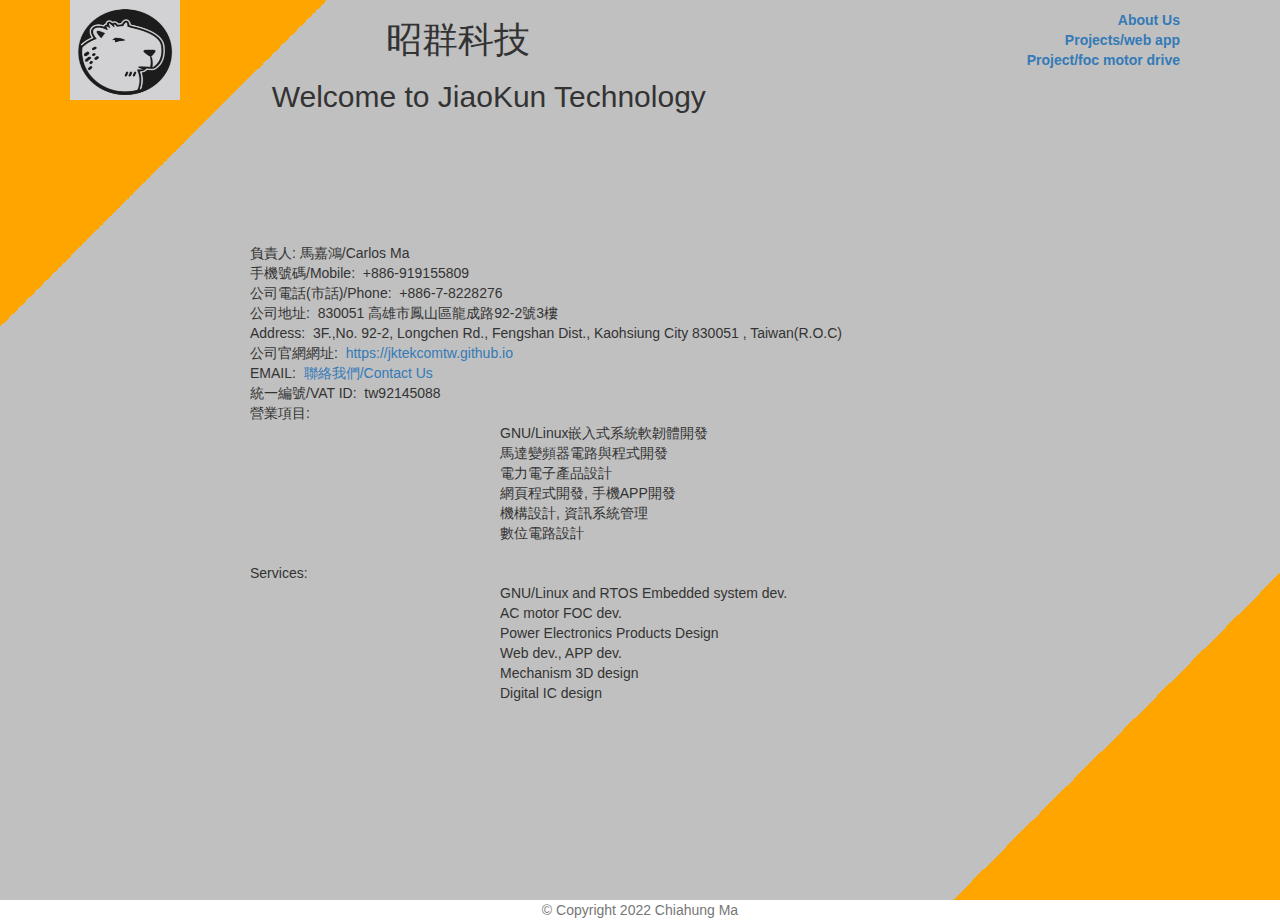
==== index.html @ 23df01c1 "add scrollbar" ====
<!DOCTYPE html>
<html lang="en">
<head>
    <meta charset="UTF-8">
    <title>JiaoKun Technology/昭群科技</title>
    <link rel="stylesheet" href="https://maxcdn.bootstrapcdn.com/bootstrap/3.3.6/css/bootstrap.min.css">
    <script src="https://cdnjs.cloudflare.com/ajax/libs/popper.js/1.14.7/umd/popper.min.js" integrity="sha384-UO2eT0CpHqdSJQ6hJty5KVphtPhzWj9WO1clHTMGa3JDZwrnQq4sF86dIHNDz0W1" crossorigin="anonymous"></script>

    <script src="https://maxcdn.bootstrapcdn.com/bootstrap/3.3.6/js/bootstrap.min.js"></script> 
    <style>
        body, html {
            height: 100%;
            margin: 0;
            padding: 0;
        }
        .diagonal-background {
            width: 100%;
            height: 100%;
            /* Create a 45-degree gradient with three color sections */
            background: linear-gradient(
                135deg, /* 45-degree angle */
                orange 15%, /* Orange for the first third */
                silver 15% 85%, /* Silver for the middle third */
                orange 15% /* Orange for the last third */
            );
        }
        .container {
            display: flex; /* Use flexbox to align children horizontally */
        }
        .box {
            flex: 1; /* Each box will take an equal amount of space */
            border: 0px solid #000; /* Just for visual distinction */
            padding: 10px; /* Some padding around the content */
            box-sizing: border-box; /* Include padding and border in the element's total width and height */
        }
        ul {
        list-style-type: none; /* Remove default list styling */
            margin: 0; /* Remove default margin */
            padding-left: 100px; /* Remove default padding */
        }
        ul li {
            /* display: inline-block; Align list items horizontally */
            margin-right: 20px; /* Add space between items, if desired */
            /* Other styles can be added here (e.g., padding, border, etc.) */
            padding-left: 150px;
        }
    </style>
</head>
<body>
    <div class="diagonal-background">
        <!-- The background is divided into three diagonal sections at a 45-degree angle -->
        <div class="container">
            <div class="logo">
                <img src="capy.jpg" alt="name" width="110" height="100"/>
            </div>
            <div>
                <h1 style="text-align: center;"> &nbsp; &nbsp;昭群科技</h1>
              <h2> &nbsp; &nbsp; &nbsp; &nbsp; &nbsp; &nbsp;Welcome to JiaoKun Technology
              </h2>
            </div>
            <div class="box" style="text-align: right;"><b>
                <ul class="menu">
                    <li><a href="#">About Us</a></li>
                    <li><a href="projects.html">Projects/web app</a></li>
                    <li><a href="#">Project/foc motor drive</a></li>
                    
                </ul>
                <!-- <a href="#" class="showmenu">menu</a> --></b>
            </div>
        </div>
        
        <!-- for mongodb atlas document manipulation -->
        <!-- <script src="/javascripts/DbAndDom_manipulate.js"></script> -->
        
      
            <div style="text-align: left;">
            <br><br><br><br><br><br>
            <!-- &nbsp; &nbsp; &nbsp; -->
            <ul>
              <li>負責人: 馬嘉鴻/Carlos Ma</li>
              <li>手機號碼/Mobile: &nbsp;+886-919155809</li>
              <li>公司電話(市話)/Phone: &nbsp;+886-7-8228276</li>
            
              <li>公司地址: &nbsp;830051 高雄市鳳山區龍成路92-2號3樓</li>
              <li>Address: &nbsp;3F.,No. 92-2, Longchen Rd., Fengshan Dist., Kaohsiung City 830051 , Taiwan(R.O.C)</li>
              <li>公司官網網址: &nbsp;<a href="https://jktekcomtw.github.io">https://jktekcomtw.github.io</a></li>
              <li>EMAIL: &nbsp;<a href="mailto:chiahungma@mail.jktek.com.tw">聯絡我們/Contact Us</a></li>
              <li>統一編號/VAT ID: &nbsp;tw92145088</li>
              <li>
                營業項目:<br> <ul><li>GNU/Linux嵌入式系統軟韌體開發</li><li>馬達變頻器電路與程式開發</li><li>電力電子產品設計</li><li>網頁程式開發, 手機APP開發</li><li>機構設計, 資訊系統管理</li><li>數位電路設計</li></ul>
              </li><br>
              <li>
                Services:<br><ul> <li>GNU/Linux and RTOS Embedded system dev.</li><li>AC motor FOC dev.</li><li>Power Electronics Products Design</li><li>Web dev., APP dev.</li><li>Mechanism 3D design</li><li>Digital IC design</li></ul> 
              </li><br>
              
            </ul>
            </div>
          </div>
    </div>
</body>
<footer>
	<p class="text-center text-muted">&copy; Copyright 2022 Chiahung Ma</p> <span id="siteseal"><script async type="text/javascript" src="https://seal.godaddy.com/getSeal?sealID=KFjL2n2dItpJDkN6WIX23afMV8G0LMji0uy99V4ZbJV2DnnZSktWhJKNwMae"></script></span>
  </footer>
</html>
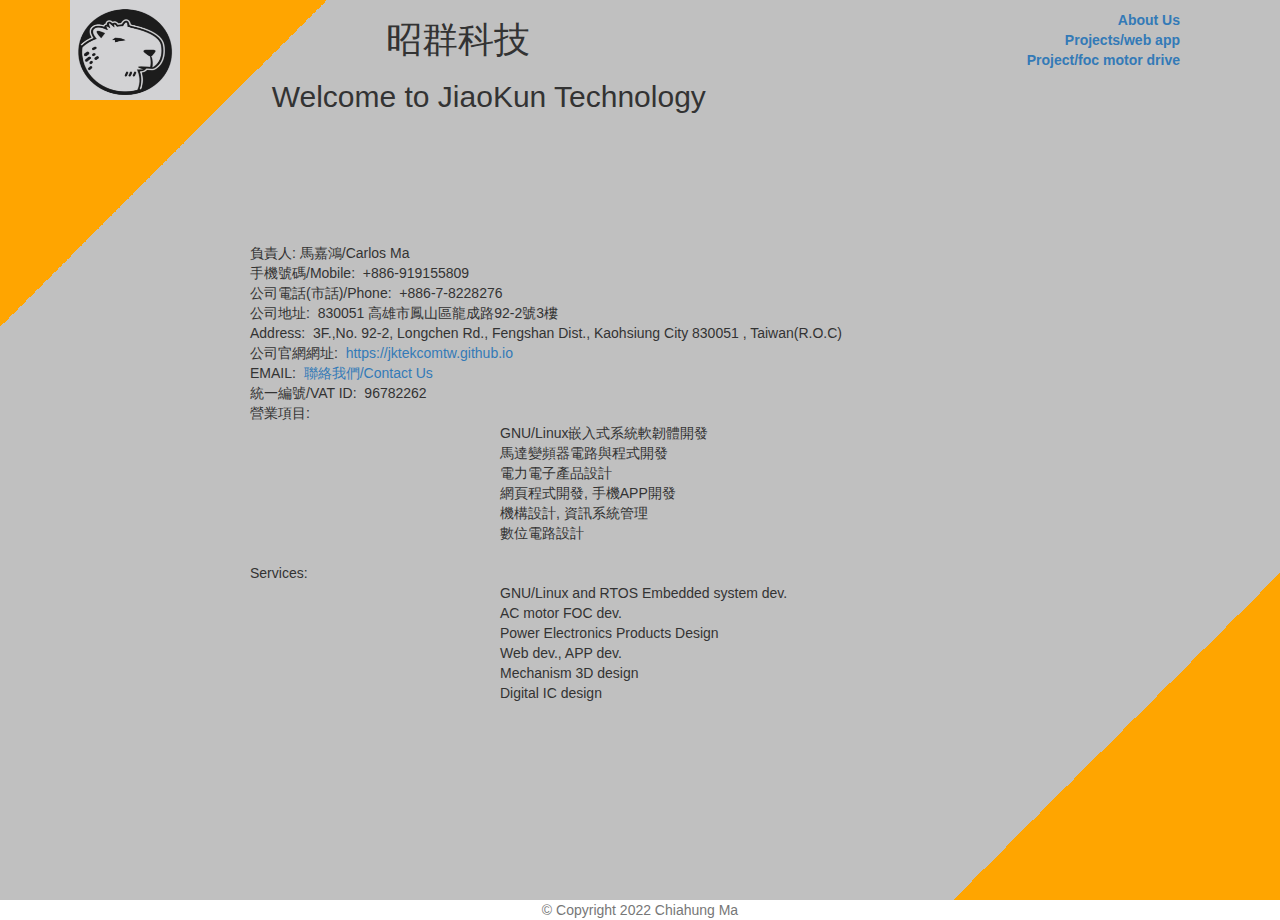
==== commit 9c4130c2: "change vat" ====
--- a/index.html
+++ b/index.html
@@ -85,7 +85,7 @@
               <li>Address: &nbsp;3F.,No. 92-2, Longchen Rd., Fengshan Dist., Kaohsiung City 830051 , Taiwan(R.O.C)</li>
               <li>公司官網網址: &nbsp;<a href="https://jktekcomtw.github.io">https://jktekcomtw.github.io</a></li>
               <li>EMAIL: &nbsp;<a href="mailto:chiahungma@mail.jktek.com.tw">聯絡我們/Contact Us</a></li>
-              <li>統一編號/VAT ID: &nbsp;tw92145088</li>
+              <li>統一編號/VAT ID: &nbsp;96782262</li>
               <li>
                 營業項目:<br> <ul><li>GNU/Linux嵌入式系統軟韌體開發</li><li>馬達變頻器電路與程式開發</li><li>電力電子產品設計</li><li>網頁程式開發, 手機APP開發</li><li>機構設計, 資訊系統管理</li><li>數位電路設計</li></ul>
               </li><br>
@@ -99,6 +99,6 @@
     </div>
 </body>
 <footer>
-	<p class="text-center text-muted">&copy; Copyright 2022 Chiahung Ma</p> <span id="siteseal"><script async type="text/javascript" src="https://seal.godaddy.com/getSeal?sealID=KFjL2n2dItpJDkN6WIX23afMV8G0LMji0uy99V4ZbJV2DnnZSktWhJKNwMae"></script></span>
+	<p class="text-center text-muted">&copy; Copyright 2022 Chiahung Ma</p> 
   </footer>
 </html>
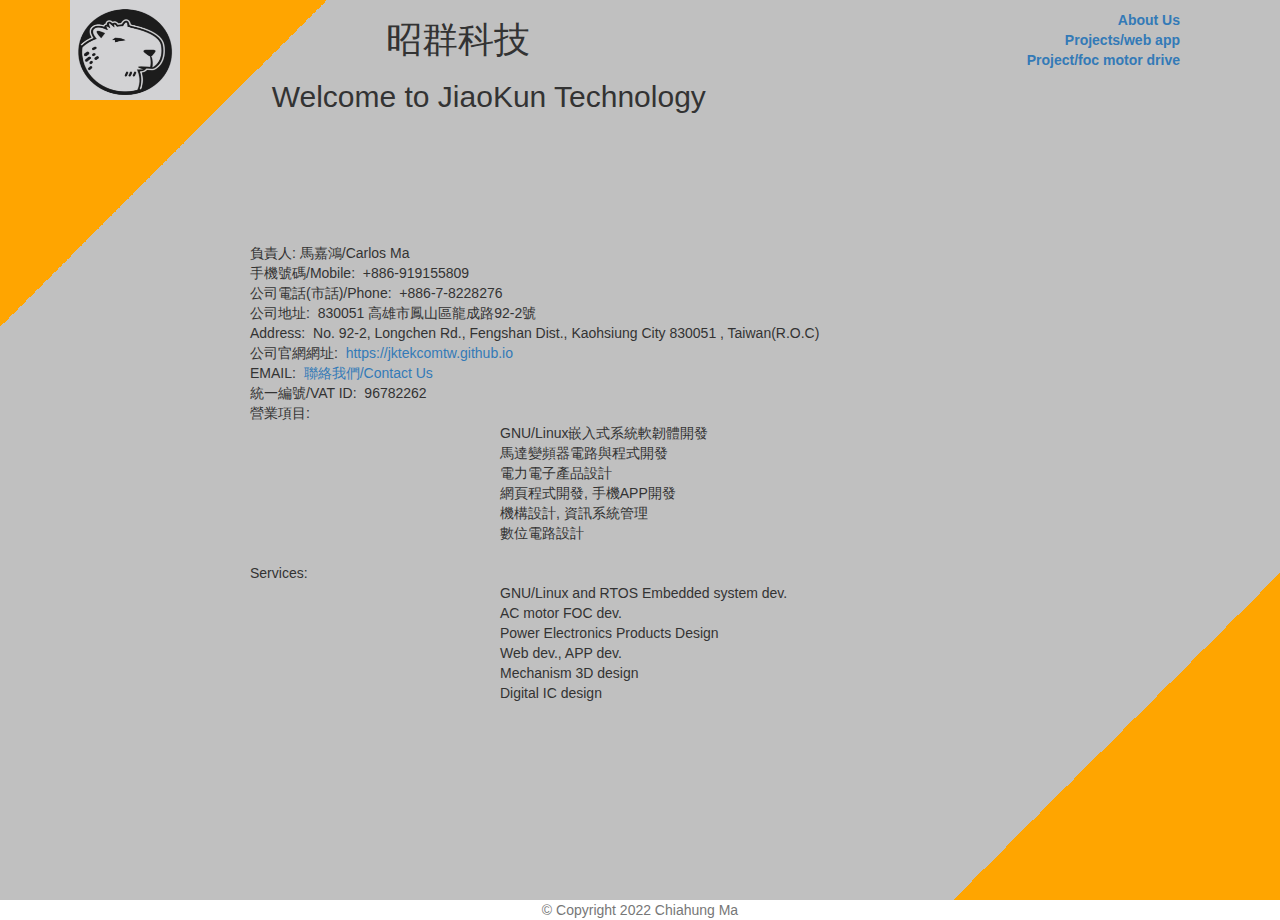
==== commit fb9634c1: "change address of editon of english and chinese;change email" ====
--- a/index.html
+++ b/index.html
@@ -81,10 +81,10 @@
               <li>手機號碼/Mobile: &nbsp;+886-919155809</li>
               <li>公司電話(市話)/Phone: &nbsp;+886-7-8228276</li>
             
-              <li>公司地址: &nbsp;830051 高雄市鳳山區龍成路92-2號3樓</li>
-              <li>Address: &nbsp;3F.,No. 92-2, Longchen Rd., Fengshan Dist., Kaohsiung City 830051 , Taiwan(R.O.C)</li>
+              <li>公司地址: &nbsp;830051 高雄市鳳山區龍成路92-2號</li>
+              <li>Address: &nbsp;No. 92-2, Longchen Rd., Fengshan Dist., Kaohsiung City 830051 , Taiwan(R.O.C)</li>
               <li>公司官網網址: &nbsp;<a href="https://jktekcomtw.github.io">https://jktekcomtw.github.io</a></li>
-              <li>EMAIL: &nbsp;<a href="mailto:chiahungma@mail.jktek.com.tw">聯絡我們/Contact Us</a></li>
+              <li>EMAIL: &nbsp;<a href="mailto:chma@jktek.com.tw">聯絡我們/Contact Us</a></li>
               <li>統一編號/VAT ID: &nbsp;96782262</li>
               <li>
                 營業項目:<br> <ul><li>GNU/Linux嵌入式系統軟韌體開發</li><li>馬達變頻器電路與程式開發</li><li>電力電子產品設計</li><li>網頁程式開發, 手機APP開發</li><li>機構設計, 資訊系統管理</li><li>數位電路設計</li></ul>
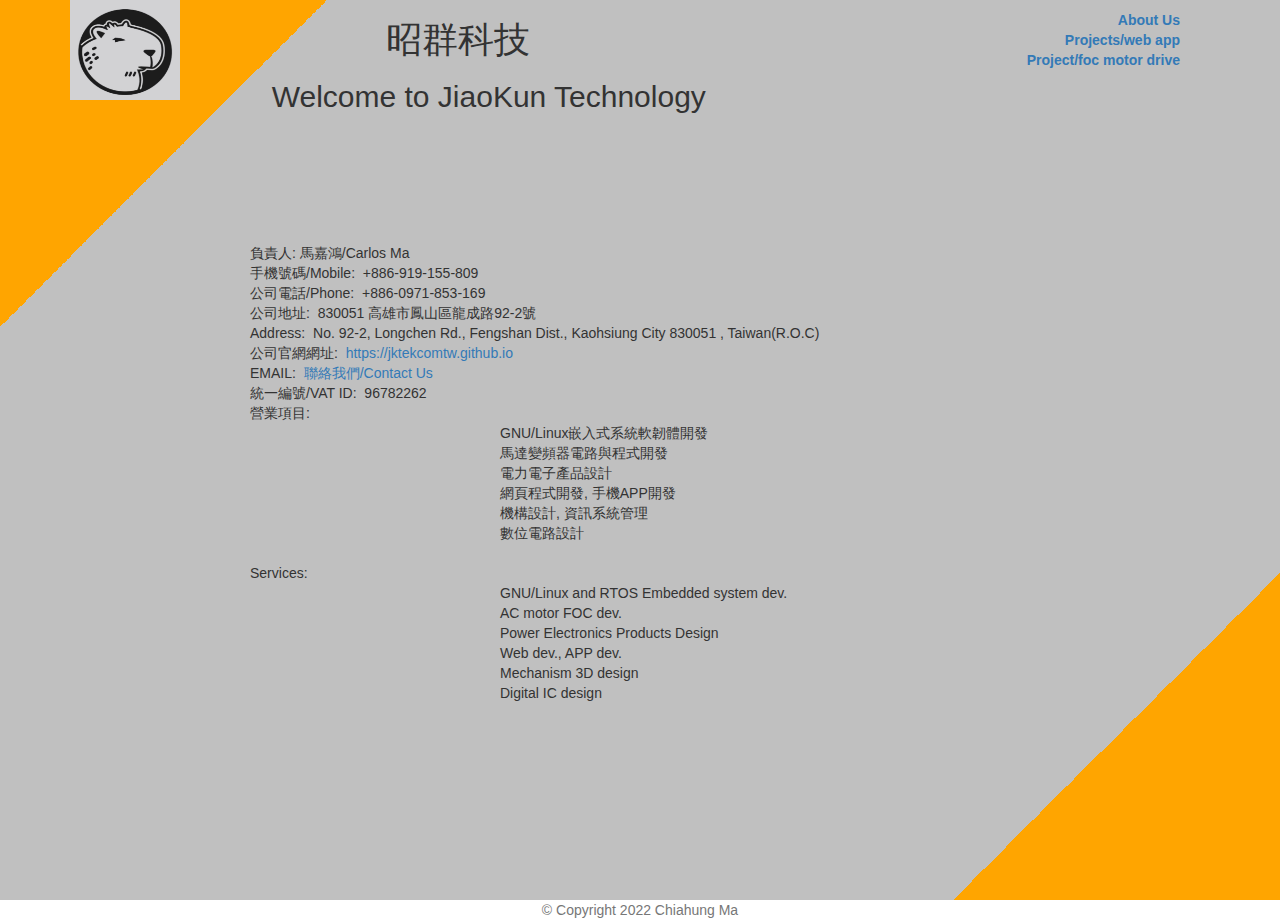
==== commit bd84fec1: "change the phone of company" ====
--- a/index.html
+++ b/index.html
@@ -78,8 +78,8 @@
             <!-- &nbsp; &nbsp; &nbsp; -->
             <ul>
               <li>負責人: 馬嘉鴻/Carlos Ma</li>
-              <li>手機號碼/Mobile: &nbsp;+886-919155809</li>
-              <li>公司電話(市話)/Phone: &nbsp;+886-7-8228276</li>
+              <li>手機號碼/Mobile: &nbsp;+886-919-155-809</li>
+              <li>公司電話/Phone: &nbsp;+886-0971-853-169</li>
             
               <li>公司地址: &nbsp;830051 高雄市鳳山區龍成路92-2號</li>
               <li>Address: &nbsp;No. 92-2, Longchen Rd., Fengshan Dist., Kaohsiung City 830051 , Taiwan(R.O.C)</li>
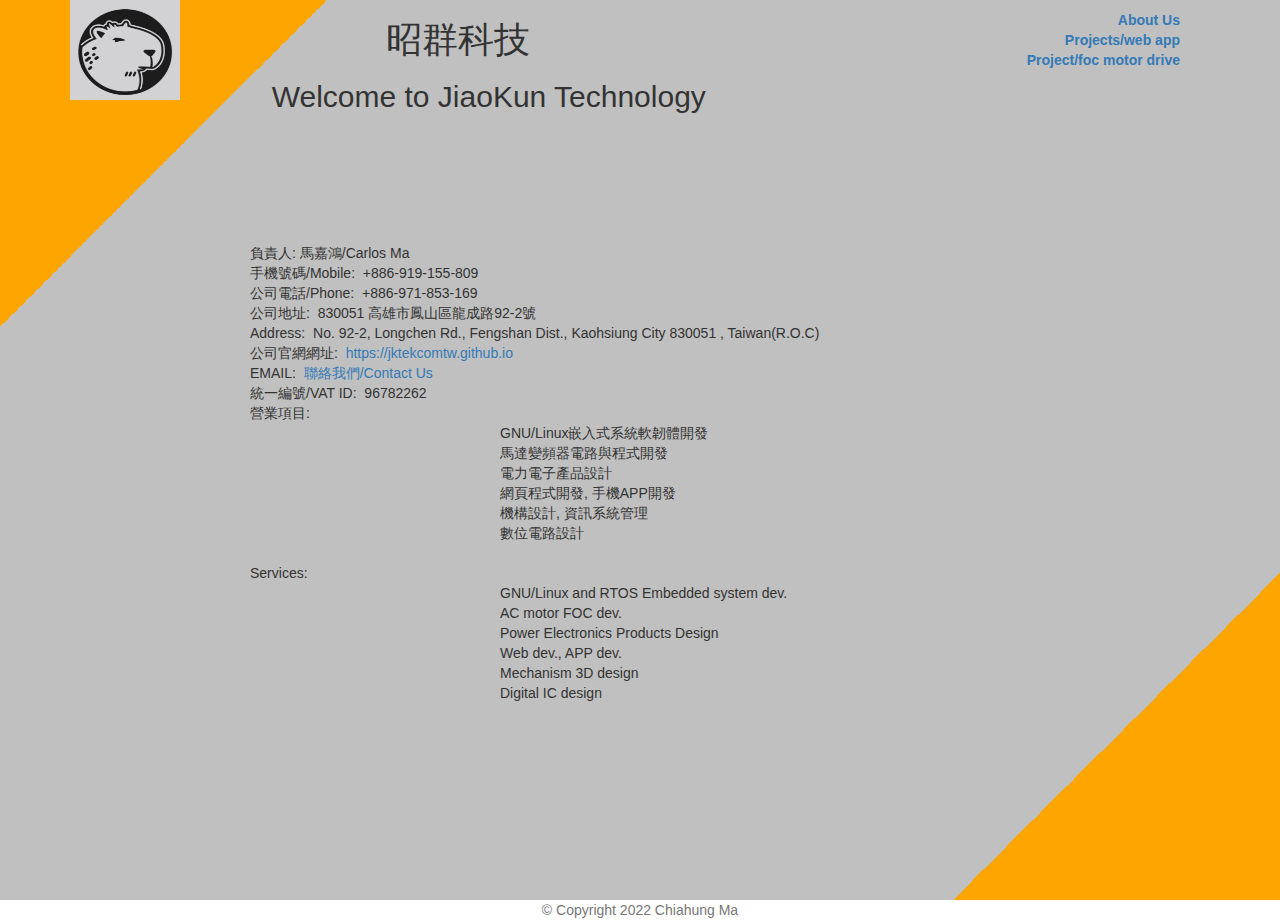
==== commit 82c3c1c1: "Update index.html" ====
--- a/index.html
+++ b/index.html
@@ -79,7 +79,7 @@
             <ul>
               <li>負責人: 馬嘉鴻/Carlos Ma</li>
               <li>手機號碼/Mobile: &nbsp;+886-919-155-809</li>
-              <li>公司電話/Phone: &nbsp;+886-0971-853-169</li>
+              <li>公司電話/Phone: &nbsp;+886-971-853-169</li>
             
               <li>公司地址: &nbsp;830051 高雄市鳳山區龍成路92-2號</li>
               <li>Address: &nbsp;No. 92-2, Longchen Rd., Fengshan Dist., Kaohsiung City 830051 , Taiwan(R.O.C)</li>
